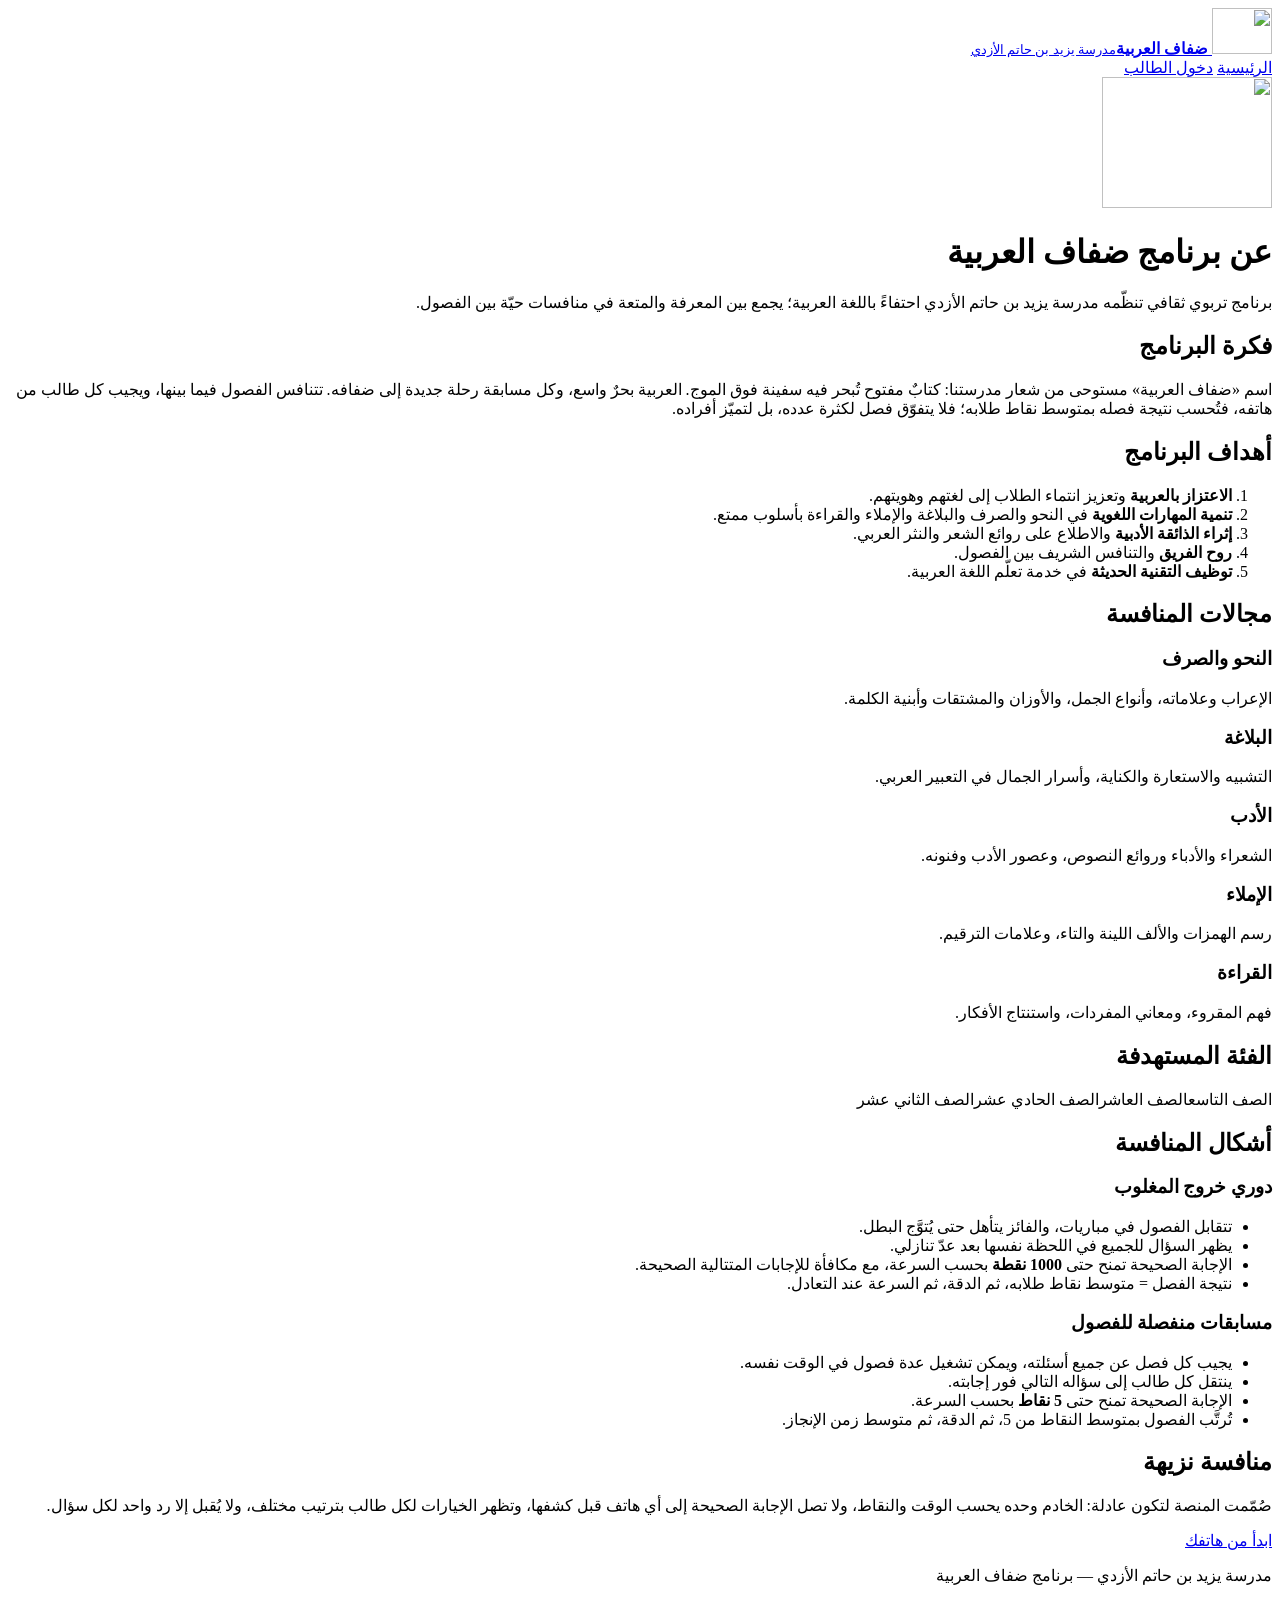
==== app/pages/about.html @ 56cd6c51 "Build Difaf Al-Arabiya: real-time Arabic quiz competition between classes A Kahoot-style platform fo" ====
<!doctype html>
<html lang="ar" dir="rtl">
<head>
  <meta charset="utf-8">
  <meta name="viewport" content="width=device-width, initial-scale=1, viewport-fit=cover">
  <meta name="theme-color" content="#192552">
  <title>عن البرنامج | ضفاف العربية</title>
  <link rel="icon" href="/static/img/favicon.png">
  <link rel="stylesheet" href="/static/css/base.css">
  <link rel="stylesheet" href="/static/css/landing.css">
</head>
<body class="landing about">
  <header class="home-head">
    <a class="brand" href="/#home">
      <img src="/static/img/logo-mark.png" alt="" width="60" height="46">
      <span><b>ضفاف العربية</b><small>مدرسة يزيد بن حاتم الأزدي</small></span>
    </a>
    <nav class="home-nav" aria-label="روابط">
      <a href="/#home">الرئيسية</a>
      <a href="/play">دخول الطالب</a>
    </nav>
  </header>

  <div class="about-hero">
    <img src="/static/img/logo-mark-light.png" alt="" width="170" height="131">
    <h1>عن برنامج ضفاف العربية</h1>
    <p>برنامج تربوي ثقافي تنظّمه مدرسة يزيد بن حاتم الأزدي احتفاءً باللغة العربية؛ يجمع بين المعرفة والمتعة في منافسات حيّة بين الفصول.</p>
    <div class="waves" aria-hidden="true"><i></i><i></i><i></i></div>
  </div>

  <main>
    <section>
      <h2>فكرة البرنامج</h2>
      <p>اسم «ضفاف العربية» مستوحى من شعار مدرستنا: كتابٌ مفتوح تُبحر فيه سفينة فوق الموج. العربية بحرٌ واسع، وكل مسابقة رحلة جديدة إلى ضفافه. تتنافس الفصول فيما بينها، ويجيب كل طالب من هاتفه، فتُحسب نتيجة فصله بمتوسط نقاط طلابه؛ فلا يتفوّق فصل لكثرة عدده، بل لتميّز أفراده.</p>
    </section>

    <section>
      <h2>أهداف البرنامج</h2>
      <ol class="goals">
        <li><b>الاعتزاز بالعربية</b> وتعزيز انتماء الطلاب إلى لغتهم وهويتهم.</li>
        <li><b>تنمية المهارات اللغوية</b> في النحو والصرف والبلاغة والإملاء والقراءة بأسلوب ممتع.</li>
        <li><b>إثراء الذائقة الأدبية</b> والاطلاع على روائع الشعر والنثر العربي.</li>
        <li><b>روح الفريق</b> والتنافس الشريف بين الفصول.</li>
        <li><b>توظيف التقنية الحديثة</b> في خدمة تعلّم اللغة العربية.</li>
      </ol>
    </section>

    <section>
      <h2>مجالات المنافسة</h2>
      <div class="about-grid">
        <article class="field-card"><h3>النحو والصرف</h3><p>الإعراب وعلاماته، وأنواع الجمل، والأوزان والمشتقات وأبنية الكلمة.</p></article>
        <article class="field-card"><h3>البلاغة</h3><p>التشبيه والاستعارة والكناية، وأسرار الجمال في التعبير العربي.</p></article>
        <article class="field-card"><h3>الأدب</h3><p>الشعراء والأدباء وروائع النصوص، وعصور الأدب وفنونه.</p></article>
        <article class="field-card"><h3>الإملاء</h3><p>رسم الهمزات والألف اللينة والتاء، وعلامات الترقيم.</p></article>
        <article class="field-card"><h3>القراءة</h3><p>فهم المقروء، ومعاني المفردات، واستنتاج الأفكار.</p></article>
      </div>
    </section>

    <section>
      <h2>الفئة المستهدفة</h2>
      <div class="audience">
        <span>الصف التاسع</span><span>الصف العاشر</span><span>الصف الحادي عشر</span><span>الصف الثاني عشر</span>
      </div>
    </section>

    <section>
      <h2>أشكال المنافسة</h2>
      <div class="formats">
        <article class="card format">
          <h3>دوري خروج المغلوب</h3>
          <ul>
            <li>تتقابل الفصول في مباريات، والفائز يتأهل حتى يُتوَّج البطل.</li>
            <li>يظهر السؤال للجميع في اللحظة نفسها بعد عدّ تنازلي.</li>
            <li>الإجابة الصحيحة تمنح حتى <b>1000 نقطة</b> بحسب السرعة، مع مكافأة للإجابات المتتالية الصحيحة.</li>
            <li>نتيجة الفصل = متوسط نقاط طلابه، ثم الدقة، ثم السرعة عند التعادل.</li>
          </ul>
        </article>
        <article class="card format">
          <h3>مسابقات منفصلة للفصول</h3>
          <ul>
            <li>يجيب كل فصل عن جميع أسئلته، ويمكن تشغيل عدة فصول في الوقت نفسه.</li>
            <li>ينتقل كل طالب إلى سؤاله التالي فور إجابته.</li>
            <li>الإجابة الصحيحة تمنح حتى <b>5 نقاط</b> بحسب السرعة.</li>
            <li>تُرتَّب الفصول بمتوسط النقاط من 5، ثم الدقة، ثم متوسط زمن الإنجاز.</li>
          </ul>
        </article>
      </div>
    </section>

    <section>
      <h2>منافسة نزيهة</h2>
      <p>صُمّمت المنصة لتكون عادلة: الخادم وحده يحسب الوقت والنقاط، ولا تصل الإجابة الصحيحة إلى أي هاتف قبل كشفها، وتظهر الخيارات لكل طالب بترتيب مختلف، ولا يُقبل إلا رد واحد لكل سؤال.</p>
      <p class="center"><a class="btn btn-gold btn-lg" href="/play">ابدأ من هاتفك</a></p>
    </section>
  </main>

  <footer class="home-foot">
    <div class="waves" aria-hidden="true"><i></i><i></i><i></i></div>
    <p>مدرسة يزيد بن حاتم الأزدي — برنامج ضفاف العربية</p>
  </footer>
</body>
</html>
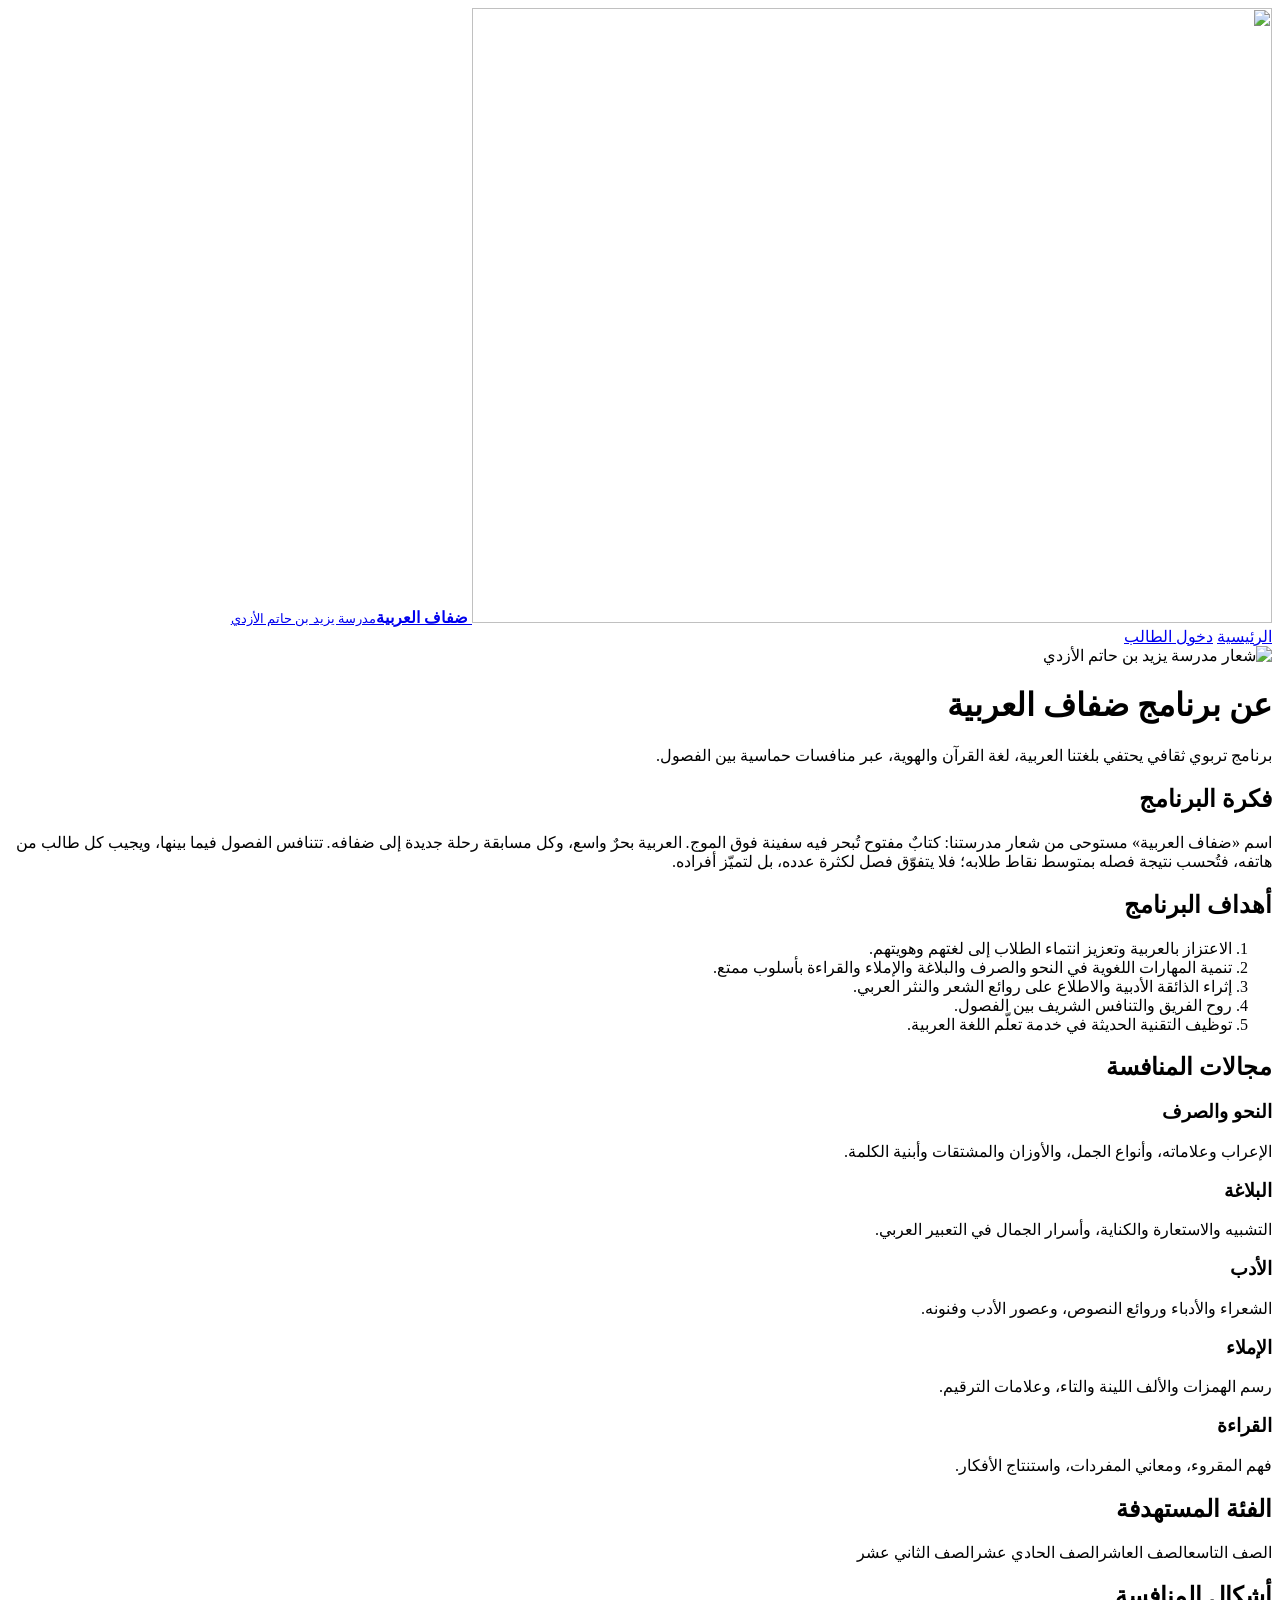
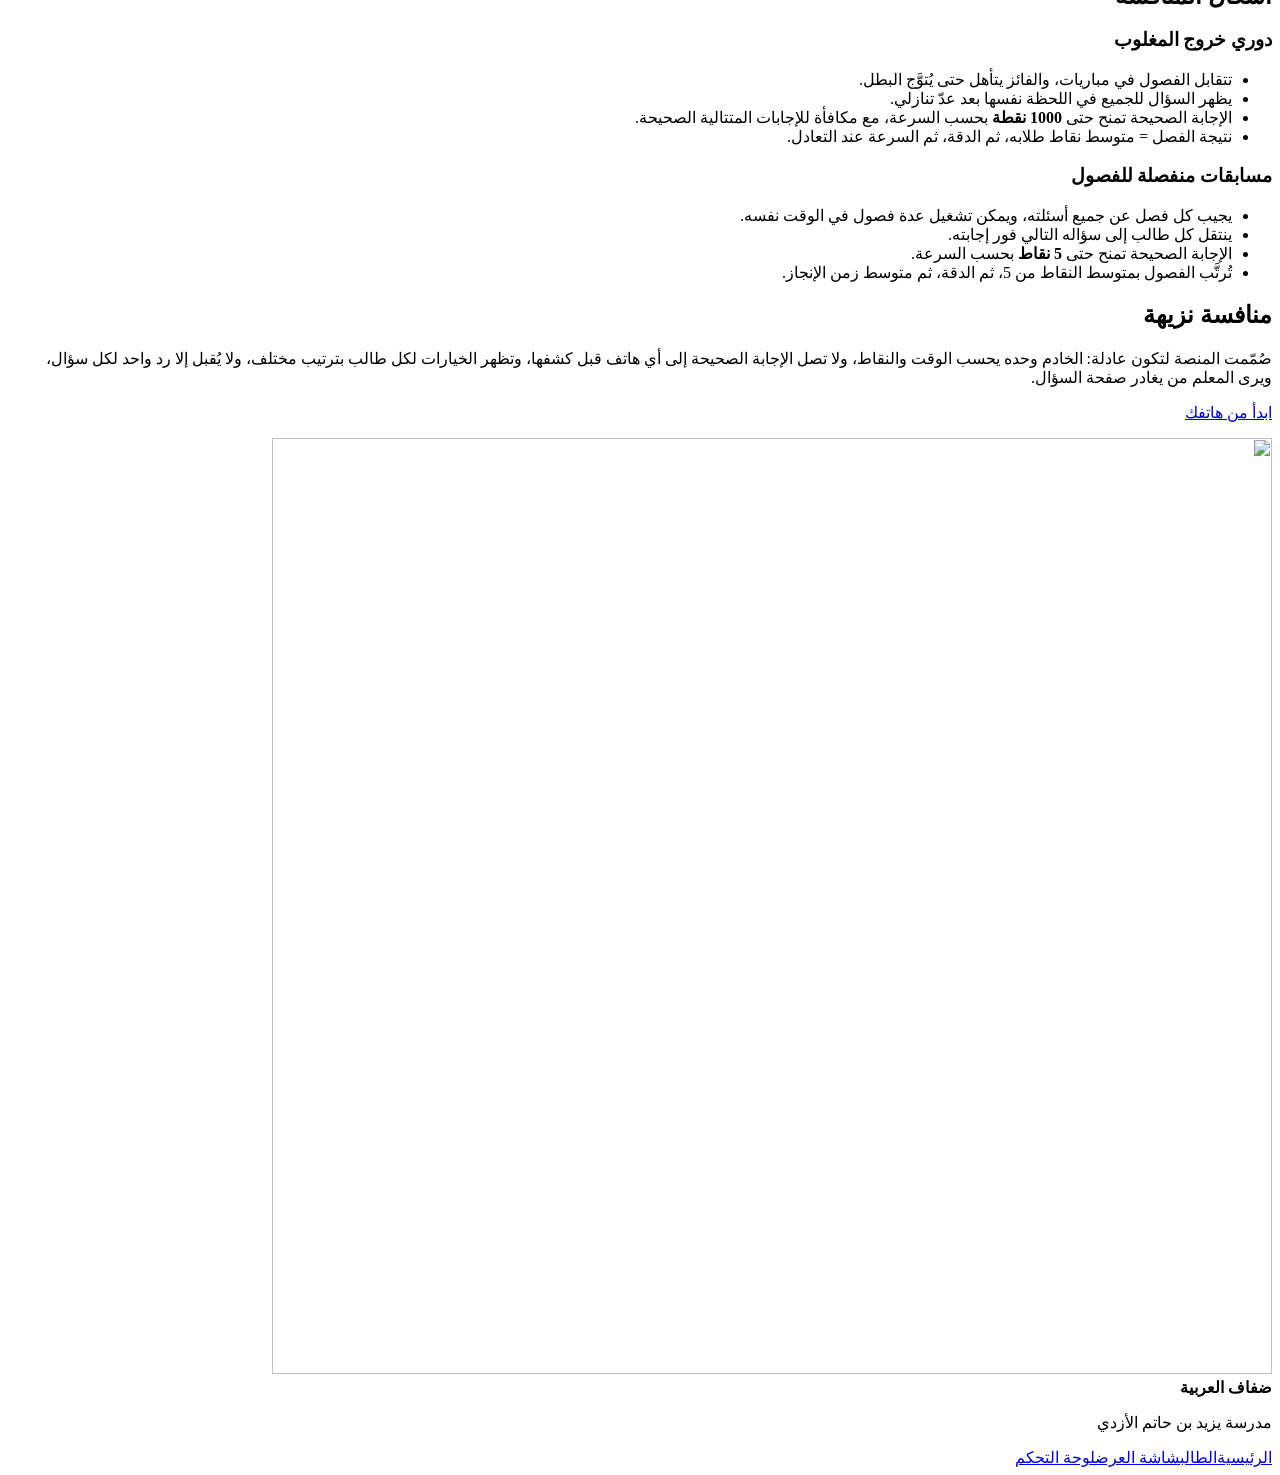
==== commit 0a40fccb: "Let teachers edit everything, redesign the main page, add a full test suite Teacher panel - New Stud" ====
--- a/app/pages/about.html
+++ b/app/pages/about.html
@@ -10,42 +10,43 @@
   <link rel="stylesheet" href="/static/css/landing.css">
 </head>
 <body class="landing about">
-  <header class="home-head">
+  <header class="about-head">
     <a class="brand" href="/#home">
-      <img src="/static/img/logo-mark.png" alt="" width="60" height="46">
-      <span><b>ضفاف العربية</b><small>مدرسة يزيد بن حاتم الأزدي</small></span>
+      <img src="/static/img/logo-mark.png" alt="" width="800" height="615">
+      <span><b data-site="programName">ضفاف العربية</b><small data-site="schoolName">مدرسة يزيد بن حاتم الأزدي</small></span>
     </a>
-    <nav class="home-nav" aria-label="روابط">
+    <nav aria-label="روابط">
       <a href="/#home">الرئيسية</a>
       <a href="/play">دخول الطالب</a>
     </nav>
   </header>
 
   <div class="about-hero">
-    <img src="/static/img/logo-mark-light.png" alt="" width="170" height="131">
-    <h1>عن برنامج ضفاف العربية</h1>
-    <p>برنامج تربوي ثقافي تنظّمه مدرسة يزيد بن حاتم الأزدي احتفاءً باللغة العربية؛ يجمع بين المعرفة والمتعة في منافسات حيّة بين الفصول.</p>
-    <div class="waves" aria-hidden="true"><i></i><i></i><i></i></div>
+    <div class="letters" aria-hidden="true"></div>
+    <img src="/static/img/logo-full-light.png" alt="شعار مدرسة يزيد بن حاتم الأزدي" width="1000" height="936">
+    <h1>عن برنامج <span data-site="programName">ضفاف العربية</span></h1>
+    <p data-site="welcome">برنامج تربوي ثقافي يحتفي بلغتنا العربية، لغة القرآن والهوية، عبر منافسات حماسية بين الفصول.</p>
+    <div class="waves to-cream" aria-hidden="true"><i></i><i></i><i></i></div>
   </div>
 
   <main>
-    <section>
+    <section class="reveal">
       <h2>فكرة البرنامج</h2>
       <p>اسم «ضفاف العربية» مستوحى من شعار مدرستنا: كتابٌ مفتوح تُبحر فيه سفينة فوق الموج. العربية بحرٌ واسع، وكل مسابقة رحلة جديدة إلى ضفافه. تتنافس الفصول فيما بينها، ويجيب كل طالب من هاتفه، فتُحسب نتيجة فصله بمتوسط نقاط طلابه؛ فلا يتفوّق فصل لكثرة عدده، بل لتميّز أفراده.</p>
     </section>
 
-    <section>
+    <section class="reveal">
       <h2>أهداف البرنامج</h2>
-      <ol class="goals">
-        <li><b>الاعتزاز بالعربية</b> وتعزيز انتماء الطلاب إلى لغتهم وهويتهم.</li>
-        <li><b>تنمية المهارات اللغوية</b> في النحو والصرف والبلاغة والإملاء والقراءة بأسلوب ممتع.</li>
-        <li><b>إثراء الذائقة الأدبية</b> والاطلاع على روائع الشعر والنثر العربي.</li>
-        <li><b>روح الفريق</b> والتنافس الشريف بين الفصول.</li>
-        <li><b>توظيف التقنية الحديثة</b> في خدمة تعلّم اللغة العربية.</li>
+      <ol class="goals" data-site-list="goals">
+        <li>الاعتزاز بالعربية وتعزيز انتماء الطلاب إلى لغتهم وهويتهم.</li>
+        <li>تنمية المهارات اللغوية في النحو والصرف والبلاغة والإملاء والقراءة بأسلوب ممتع.</li>
+        <li>إثراء الذائقة الأدبية والاطلاع على روائع الشعر والنثر العربي.</li>
+        <li>روح الفريق والتنافس الشريف بين الفصول.</li>
+        <li>توظيف التقنية الحديثة في خدمة تعلّم اللغة العربية.</li>
       </ol>
     </section>
 
-    <section>
+    <section class="reveal">
       <h2>مجالات المنافسة</h2>
       <div class="about-grid">
         <article class="field-card"><h3>النحو والصرف</h3><p>الإعراب وعلاماته، وأنواع الجمل، والأوزان والمشتقات وأبنية الكلمة.</p></article>
@@ -56,14 +57,14 @@
       </div>
     </section>
 
-    <section>
+    <section class="reveal">
       <h2>الفئة المستهدفة</h2>
       <div class="audience">
         <span>الصف التاسع</span><span>الصف العاشر</span><span>الصف الحادي عشر</span><span>الصف الثاني عشر</span>
       </div>
     </section>
 
-    <section>
+    <section class="reveal">
       <h2>أشكال المنافسة</h2>
       <div class="formats">
         <article class="card format">
@@ -87,16 +88,26 @@
       </div>
     </section>
 
-    <section>
+    <section class="reveal">
       <h2>منافسة نزيهة</h2>
-      <p>صُمّمت المنصة لتكون عادلة: الخادم وحده يحسب الوقت والنقاط، ولا تصل الإجابة الصحيحة إلى أي هاتف قبل كشفها، وتظهر الخيارات لكل طالب بترتيب مختلف، ولا يُقبل إلا رد واحد لكل سؤال.</p>
+      <p>صُمّمت المنصة لتكون عادلة: الخادم وحده يحسب الوقت والنقاط، ولا تصل الإجابة الصحيحة إلى أي هاتف قبل كشفها، وتظهر الخيارات لكل طالب بترتيب مختلف، ولا يُقبل إلا رد واحد لكل سؤال، ويرى المعلم من يغادر صفحة السؤال.</p>
       <p class="center"><a class="btn btn-gold btn-lg" href="/play">ابدأ من هاتفك</a></p>
     </section>
   </main>
 
-  <footer class="home-foot">
+  <footer class="foot">
     <div class="waves" aria-hidden="true"><i></i><i></i><i></i></div>
-    <p>مدرسة يزيد بن حاتم الأزدي — برنامج ضفاف العربية</p>
+    <div class="foot-inner">
+      <img src="/static/img/logo-full-light.png" alt="" width="1000" height="936">
+      <div>
+        <b data-site="programName">ضفاف العربية</b>
+        <p data-site="schoolName">مدرسة يزيد بن حاتم الأزدي</p>
+        <nav class="foot-links" aria-label="روابط"><a href="/#home">الرئيسية</a><a href="/play">الطالب</a><a href="/display">شاشة العرض</a><a href="/admin">لوحة التحكم</a></nav>
+      </div>
+    </div>
   </footer>
+
+  <script src="/static/js/common.js"></script>
+  <script src="/static/js/about.js"></script>
 </body>
 </html>
